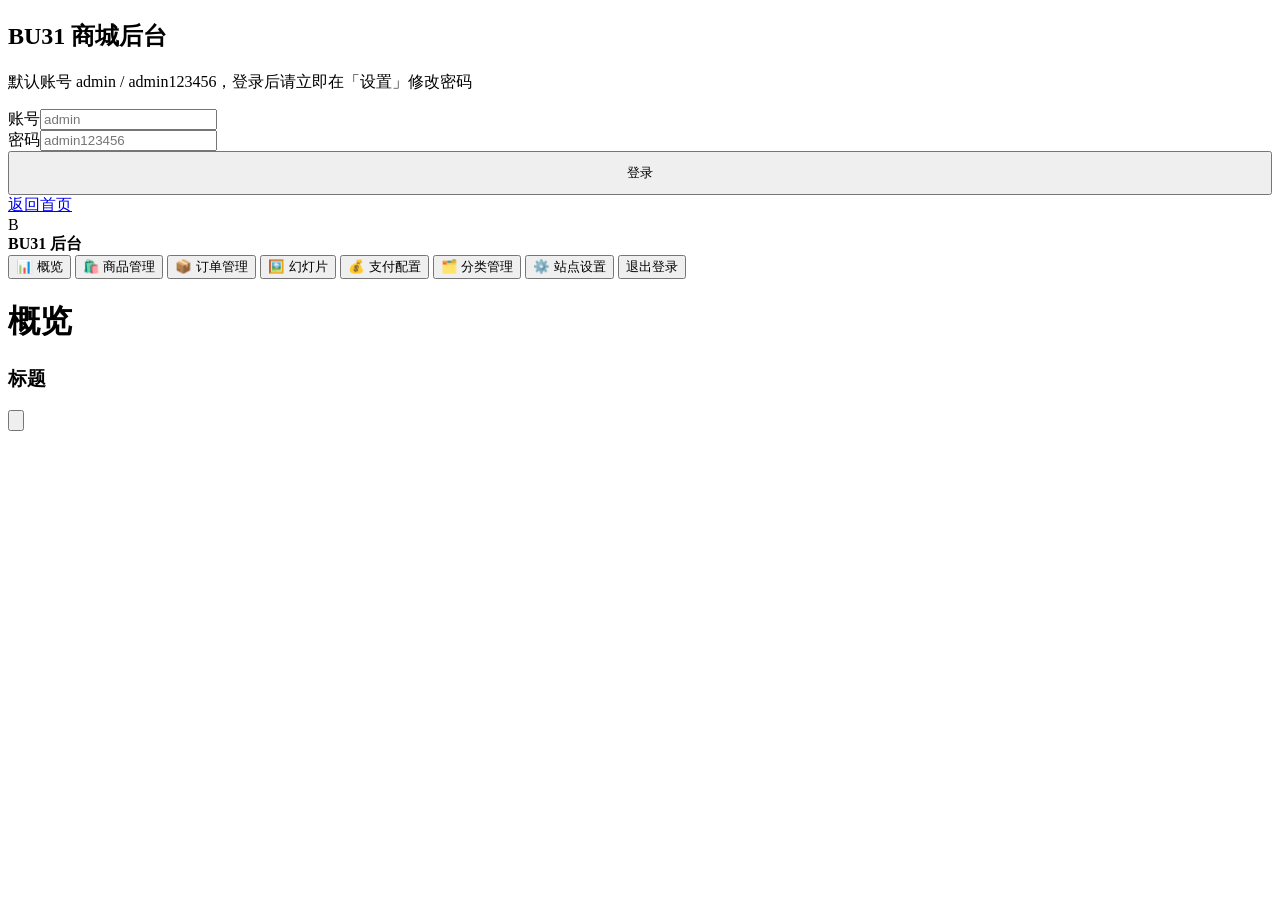
==== public/admin.html @ 2081dfa5 "init: BU31 极简卡密商城 (Cloudflare Workers + D1 + R2)" ====
<!DOCTYPE html>
<html lang="zh-CN" data-theme="light">
<head>
<meta charset="UTF-8">
<meta name="viewport" content="width=device-width, initial-scale=1">
<title>BU31 商城 · 管理后台</title>
<link rel="stylesheet" href="/css/style.css">
</head>
<body>

<!-- 登录 -->
<div class="admin-login" id="loginView">
  <div class="login-card">
    <h2>BU31 商城后台</h2>
    <p>默认账号 admin / admin123456，登录后请立即在「设置」修改密码</p>
    <div class="field"><label>账号</label><input id="loginUser" placeholder="admin" autocomplete="username"></div>
    <div class="field"><label>密码</label><input id="loginPass" type="password" placeholder="admin123456" autocomplete="current-password"></div>
    <button class="btn btn-primary" id="loginBtn" style="width:100%;padding:11px;justify-content:center;">登录</button>
    <a class="btn" href="/" style="width:100%;margin-top:10px;justify-content:center;">返回首页</a>
  </div>
</div>

<!-- 后台主体 -->
<div class="admin-shell hidden" id="adminView">
  <aside class="admin-side">
    <div class="brand"><div class="brand-logo">B</div><div class="brand-name"><b>BU31 后台</b></div></div>
    <nav class="admin-nav" id="adminNav">
      <button data-tab="overview" class="active">📊 概览</button>
      <button data-tab="products">🛍️ 商品管理</button>
      <button data-tab="orders">📦 订单管理</button>
      <button data-tab="banners">🖼️ 幻灯片</button>
      <button data-tab="gateways">💰 支付配置</button>
      <button data-tab="categories">🗂️ 分类管理</button>
      <button data-tab="settings">⚙️ 站点设置</button>
      <button class="spacer" id="logoutBtn">退出登录</button>
    </nav>
  </aside>
  <main class="admin-main">
    <div class="admin-head"><h1 id="adminTitle">概览</h1><span id="adminUser" style="font-size:13px;color:var(--color-ink-soft);"></span></div>
    <section class="admin-panel active" id="panel-overview"></section>
    <section class="admin-panel" id="panel-products"></section>
    <section class="admin-panel" id="panel-orders"></section>
    <section class="admin-panel" id="panel-banners"></section>
    <section class="admin-panel" id="panel-gateways"></section>
    <section class="admin-panel" id="panel-categories"></section>
    <section class="admin-panel" id="panel-settings"></section>
  </main>
</div>

<!-- 通用 Modal -->
<div class="modal-mask" id="modalMask">
  <div class="modal-card" id="modalCard">
    <div class="modal-head"><h3 id="modalTitle">标题</h3><button class="modal-close" id="modalClose"><svg viewBox="0 0 24 24" fill="none" stroke="currentColor" stroke-width="2"><path d="M18 6 6 18M6 6l12 12"/></svg></button></div>
    <div class="modal-body" id="modalBody"></div>
  </div>
</div>

<div class="toast" id="toast"></div>
<script src="/js/admin.js"></script>
</body>
</html>
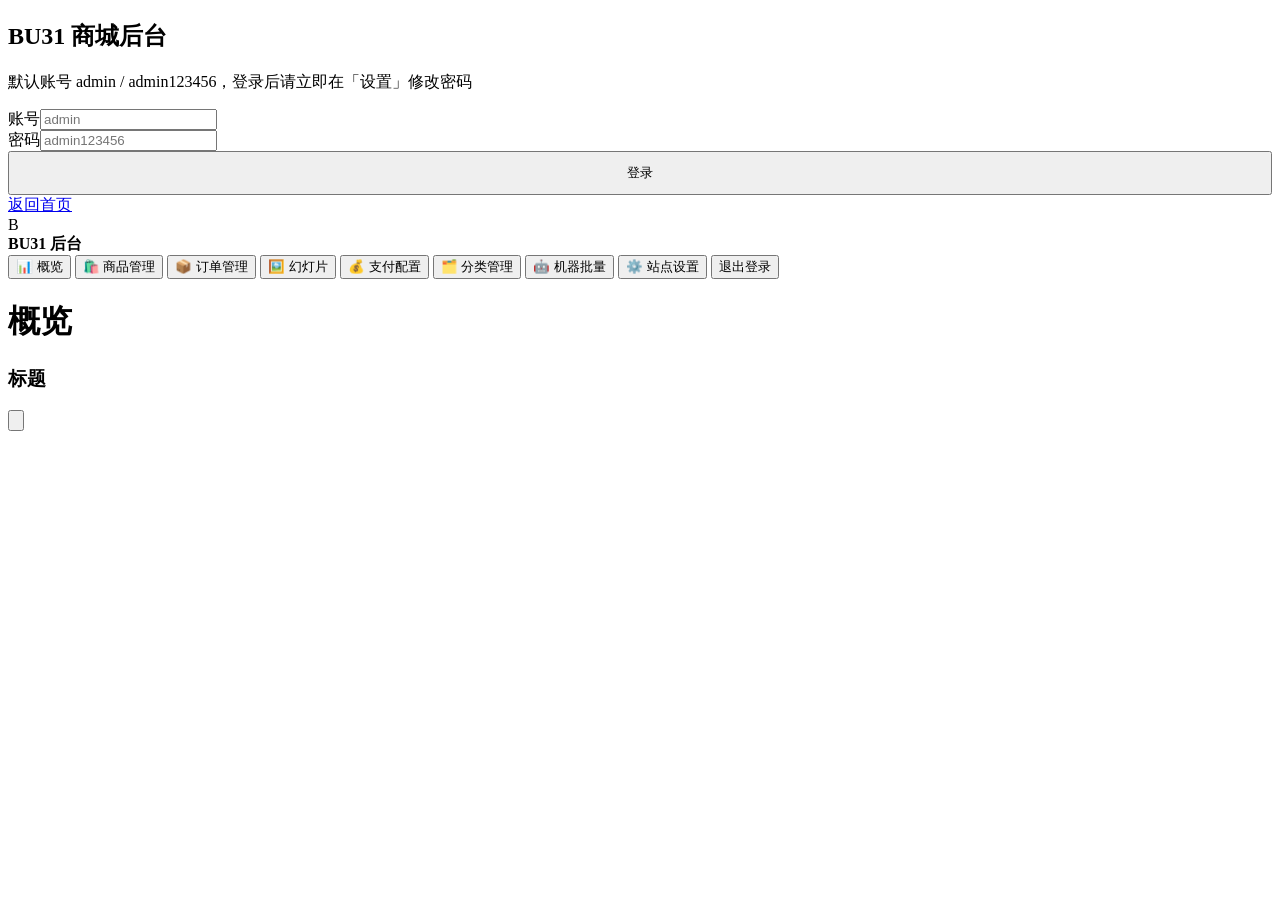
==== commit 2cc0d4a2: "security: 改密加旧密码校验 + 新增机器批量入口(AI运营/独立x-api-key)" ====
--- a/public/admin.html
+++ b/public/admin.html
@@ -31,6 +31,7 @@
       <button data-tab="banners">🖼️ 幻灯片</button>
       <button data-tab="gateways">💰 支付配置</button>
       <button data-tab="categories">🗂️ 分类管理</button>
+      <button data-tab="machine">🤖 机器批量</button>
       <button data-tab="settings">⚙️ 站点设置</button>
       <button class="spacer" id="logoutBtn">退出登录</button>
     </nav>
@@ -43,6 +44,7 @@
     <section class="admin-panel" id="panel-banners"></section>
     <section class="admin-panel" id="panel-gateways"></section>
     <section class="admin-panel" id="panel-categories"></section>
+    <section class="admin-panel" id="panel-machine"></section>
     <section class="admin-panel" id="panel-settings"></section>
   </main>
 </div>
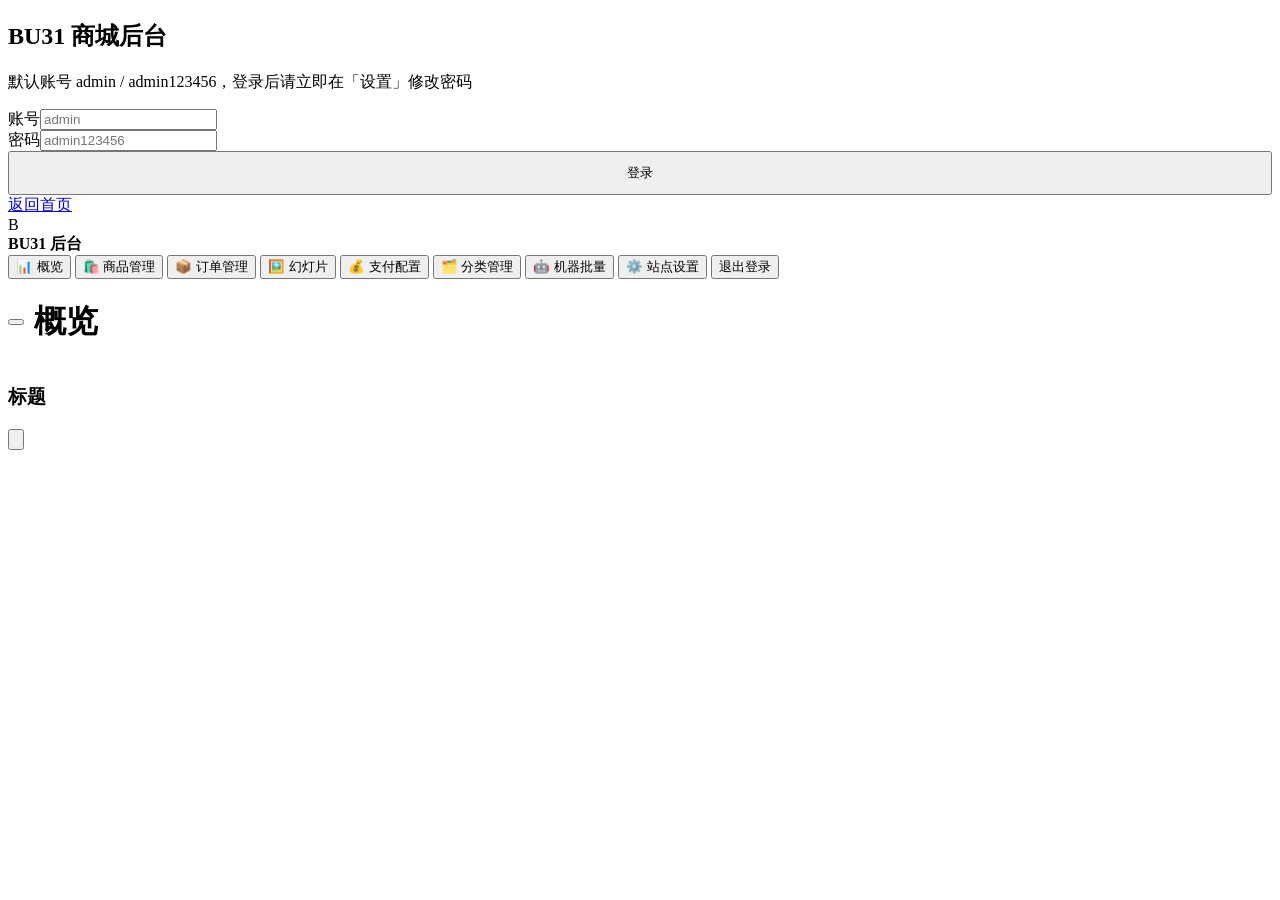
==== commit 56cdb20a: "fix: 后台商品/分类详情GET缺失(编辑空白)、机器批量价格x100、后台移动端侧栏开关、店铺弹窗移动适配" ====
--- a/public/admin.html
+++ b/public/admin.html
@@ -22,7 +22,8 @@
 
 <!-- 后台主体 -->
 <div class="admin-shell hidden" id="adminView">
-  <aside class="admin-side">
+  <div class="admin-mask" id="adminMask"></div>
+  <aside class="admin-side" id="adminSide">
     <div class="brand"><div class="brand-logo">B</div><div class="brand-name"><b>BU31 后台</b></div></div>
     <nav class="admin-nav" id="adminNav">
       <button data-tab="overview" class="active">📊 概览</button>
@@ -37,7 +38,13 @@
     </nav>
   </aside>
   <main class="admin-main">
-    <div class="admin-head"><h1 id="adminTitle">概览</h1><span id="adminUser" style="font-size:13px;color:var(--color-ink-soft);"></span></div>
+    <div class="admin-head">
+      <div style="display:flex;align-items:center;gap:10px;min-width:0;">
+        <button class="admin-menu-btn" id="adminMenuBtn" aria-label="打开菜单"><span></span><span></span><span></span></button>
+        <h1 id="adminTitle">概览</h1>
+      </div>
+      <span id="adminUser" style="font-size:13px;color:var(--color-ink-soft);"></span>
+    </div>
     <section class="admin-panel active" id="panel-overview"></section>
     <section class="admin-panel" id="panel-products"></section>
     <section class="admin-panel" id="panel-orders"></section>
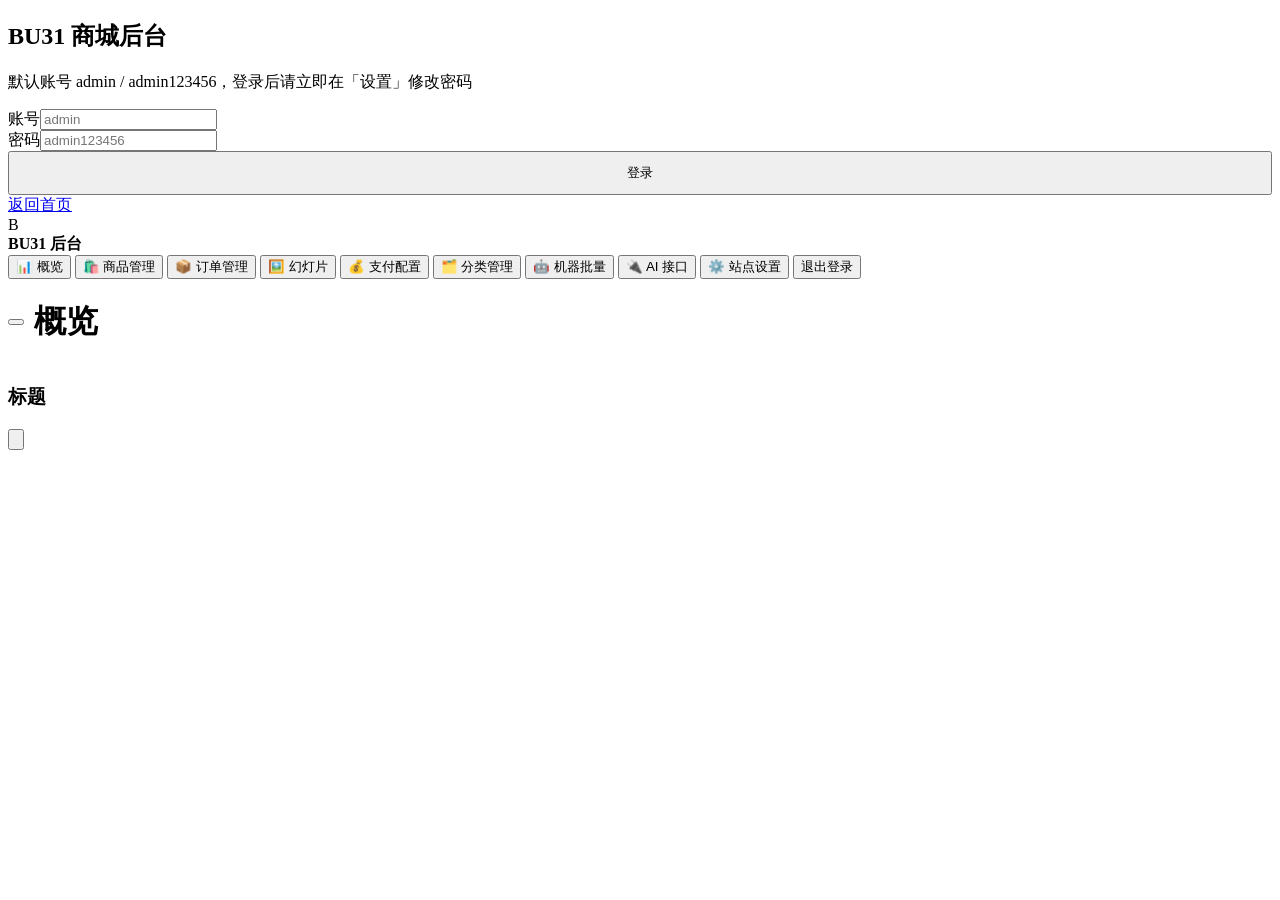
==== commit 2f303d09: "feat: 后台内置「AI 接口」页（Key状态/接口清单/一键复制发给AI） - 新增 GET /api/admin/machine-config：登录态返回 base_url/key_set/ke" ====
--- a/public/admin.html
+++ b/public/admin.html
@@ -33,6 +33,7 @@
       <button data-tab="gateways">💰 支付配置</button>
       <button data-tab="categories">🗂️ 分类管理</button>
       <button data-tab="machine">🤖 机器批量</button>
+      <button data-tab="aiapi">🔌 AI 接口</button>
       <button data-tab="settings">⚙️ 站点设置</button>
       <button class="spacer" id="logoutBtn">退出登录</button>
     </nav>
@@ -52,6 +53,7 @@
     <section class="admin-panel" id="panel-gateways"></section>
     <section class="admin-panel" id="panel-categories"></section>
     <section class="admin-panel" id="panel-machine"></section>
+    <section class="admin-panel" id="panel-aiapi"></section>
     <section class="admin-panel" id="panel-settings"></section>
   </main>
 </div>
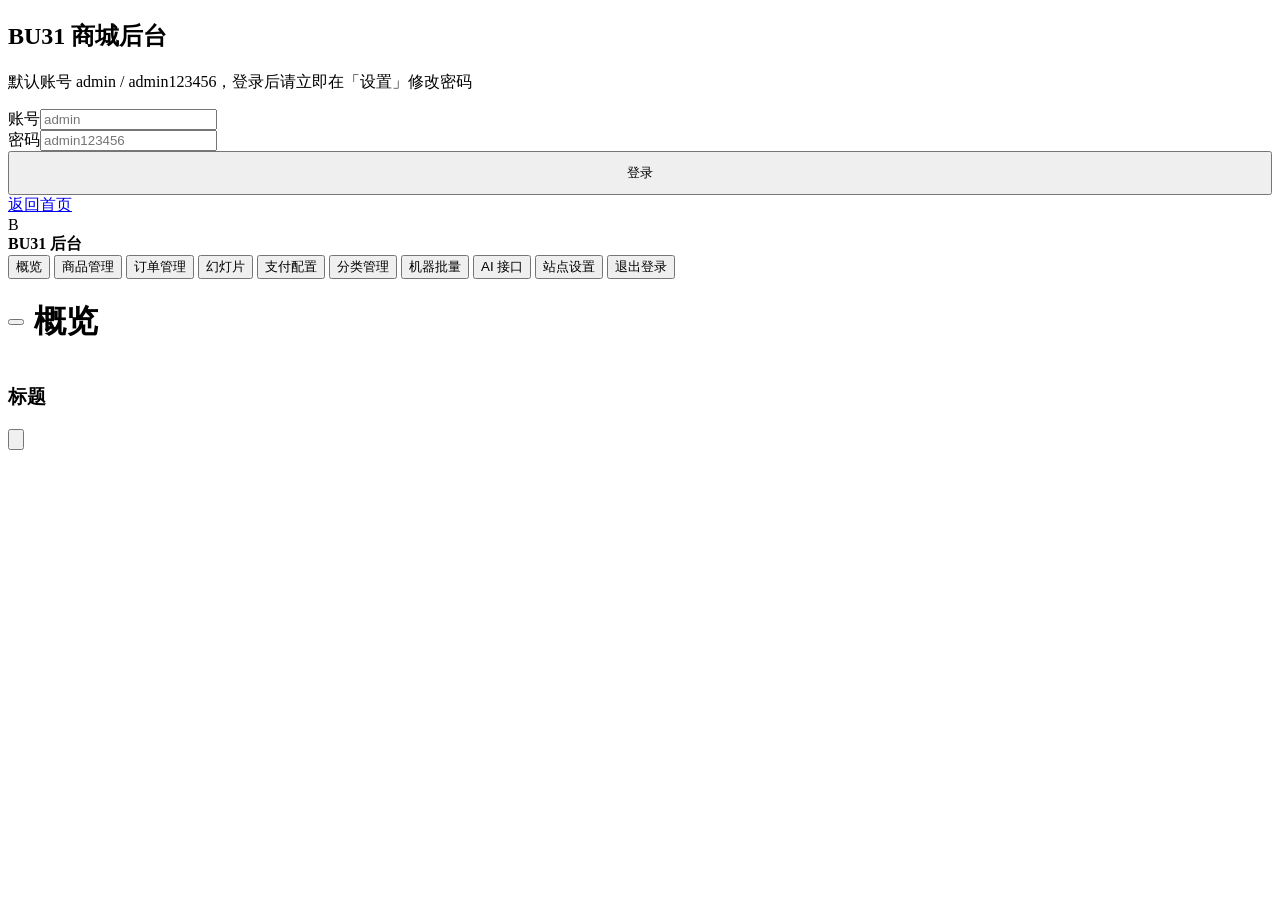
==== commit 95b42254: "fix: 后台侧栏去 emoji + 店铺桌面搜索改为圆形按钮下拉 - 后台 admin.html 侧栏 9 个按钮去掉 emoji（概览/商品管理/订单/幻灯片/支付/分类/机器批量/AI接口/设置" ====
--- a/public/admin.html
+++ b/public/admin.html
@@ -26,15 +26,15 @@
   <aside class="admin-side" id="adminSide">
     <div class="brand"><div class="brand-logo">B</div><div class="brand-name"><b>BU31 后台</b></div></div>
     <nav class="admin-nav" id="adminNav">
-      <button data-tab="overview" class="active">📊 概览</button>
-      <button data-tab="products">🛍️ 商品管理</button>
-      <button data-tab="orders">📦 订单管理</button>
-      <button data-tab="banners">🖼️ 幻灯片</button>
-      <button data-tab="gateways">💰 支付配置</button>
-      <button data-tab="categories">🗂️ 分类管理</button>
-      <button data-tab="machine">🤖 机器批量</button>
-      <button data-tab="aiapi">🔌 AI 接口</button>
-      <button data-tab="settings">⚙️ 站点设置</button>
+      <button data-tab="overview" class="active">概览</button>
+      <button data-tab="products">商品管理</button>
+      <button data-tab="orders">订单管理</button>
+      <button data-tab="banners">幻灯片</button>
+      <button data-tab="gateways">支付配置</button>
+      <button data-tab="categories">分类管理</button>
+      <button data-tab="machine">机器批量</button>
+      <button data-tab="aiapi">AI 接口</button>
+      <button data-tab="settings">站点设置</button>
       <button class="spacer" id="logoutBtn">退出登录</button>
     </nav>
   </aside>
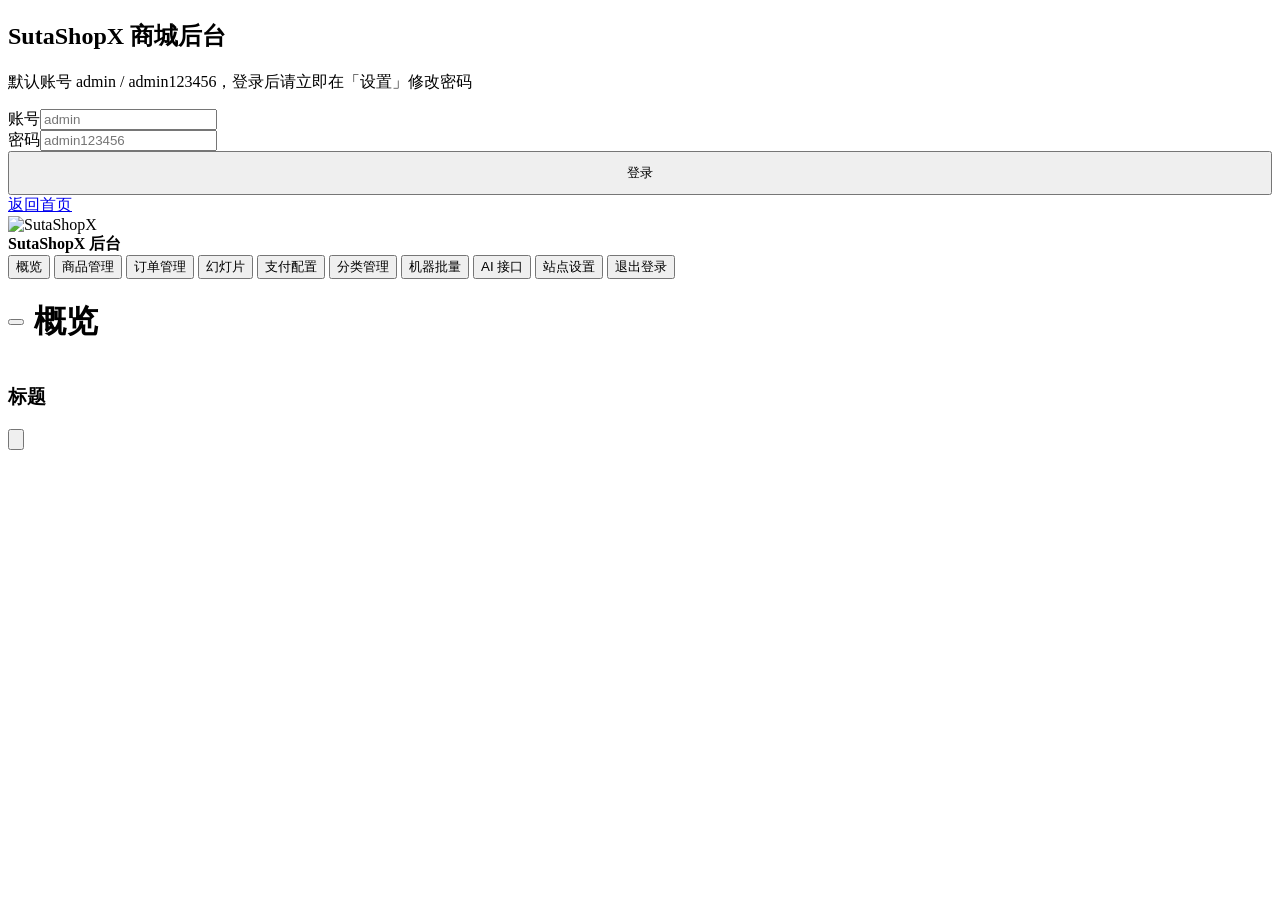
==== commit 927df43e: "rebrand: BU31 商城 → SutaShopX" ====
--- a/public/admin.html
+++ b/public/admin.html
@@ -3,15 +3,16 @@
 <head>
 <meta charset="UTF-8">
 <meta name="viewport" content="width=device-width, initial-scale=1">
-<title>BU31 商城 · 管理后台</title>
+<title>SutaShopX 商城 · 管理后台</title>
 <link rel="stylesheet" href="/css/style.css">
+<link rel="icon" type="image/png" href="/logo.png">
 </head>
 <body>
 
 <!-- 登录 -->
 <div class="admin-login" id="loginView">
   <div class="login-card">
-    <h2>BU31 商城后台</h2>
+    <h2>SutaShopX 商城后台</h2>
     <p>默认账号 admin / admin123456，登录后请立即在「设置」修改密码</p>
     <div class="field"><label>账号</label><input id="loginUser" placeholder="admin" autocomplete="username"></div>
     <div class="field"><label>密码</label><input id="loginPass" type="password" placeholder="admin123456" autocomplete="current-password"></div>
@@ -24,7 +25,7 @@
 <div class="admin-shell hidden" id="adminView">
   <div class="admin-mask" id="adminMask"></div>
   <aside class="admin-side" id="adminSide">
-    <div class="brand"><div class="brand-logo">B</div><div class="brand-name"><b>BU31 后台</b></div></div>
+    <div class="brand"><div class="brand-logo"><img src="/logo.png" alt="SutaShopX"></div><div class="brand-name"><b>SutaShopX 后台</b></div></div>
     <nav class="admin-nav" id="adminNav">
       <button data-tab="overview" class="active">概览</button>
       <button data-tab="products">商品管理</button>
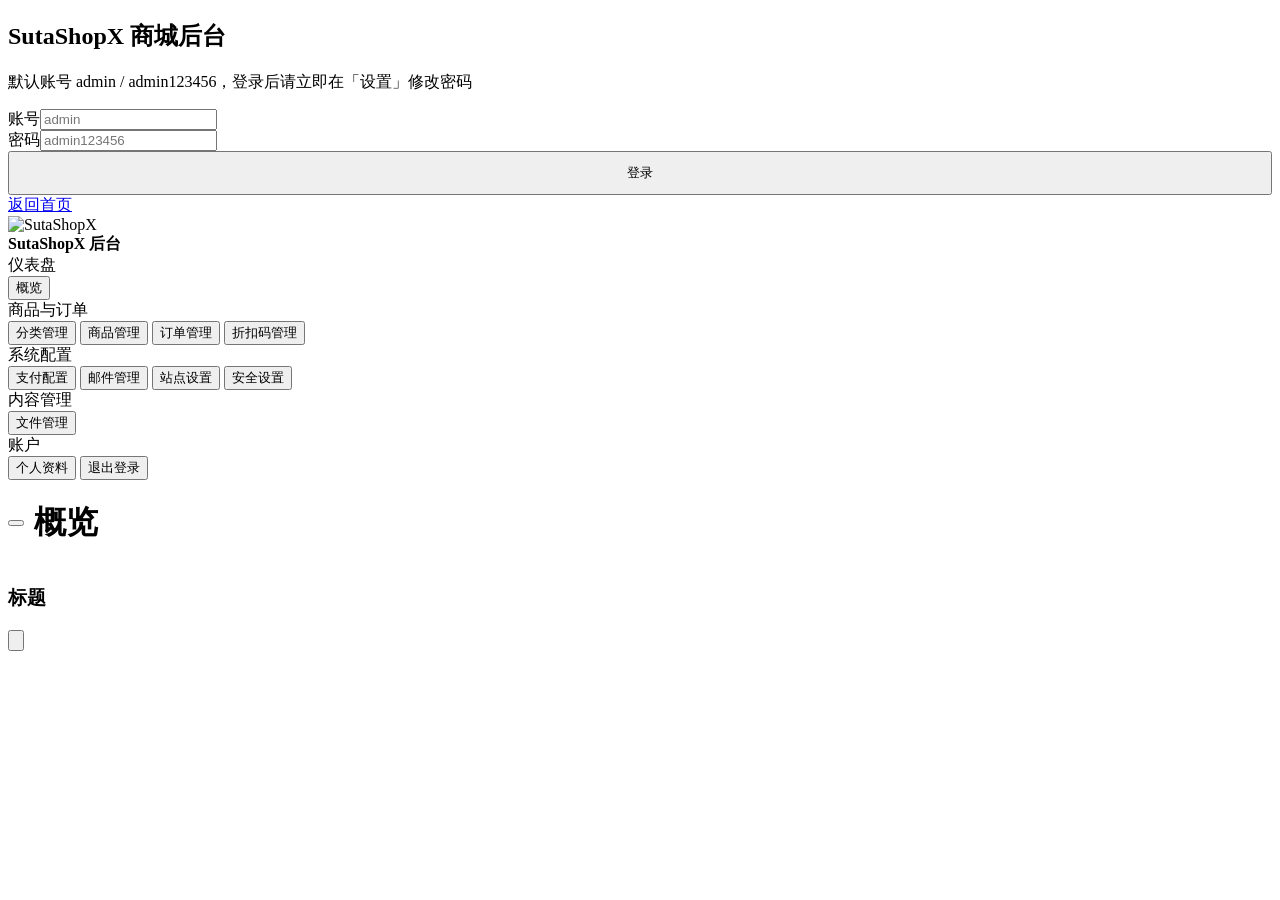
==== commit faf65195: "feat: 后台新增折扣码/邮件配置/安全设置/操作日志/个人资料 + 自举式D1结构迁移 - 折扣码管理：coupons 表 + 下单校验(百分比/固定额/最低额/次数/过期) + 支付后 used" ====
--- a/public/admin.html
+++ b/public/admin.html
@@ -27,15 +27,22 @@
   <aside class="admin-side" id="adminSide">
     <div class="brand"><div class="brand-logo"><img src="/logo.png" alt="SutaShopX"></div><div class="brand-name"><b>SutaShopX 后台</b></div></div>
     <nav class="admin-nav" id="adminNav">
+      <div class="nav-group"><span class="nav-label">仪表盘</span></div>
       <button data-tab="overview" class="active">概览</button>
+      <div class="nav-group"><span class="nav-label">商品与订单</span></div>
+      <button data-tab="categories">分类管理</button>
       <button data-tab="products">商品管理</button>
       <button data-tab="orders">订单管理</button>
-      <button data-tab="banners">幻灯片</button>
+      <button data-tab="coupons">折扣码管理</button>
+      <div class="nav-group"><span class="nav-label">系统配置</span></div>
       <button data-tab="gateways">支付配置</button>
-      <button data-tab="categories">分类管理</button>
-      <button data-tab="machine">机器批量</button>
-      <button data-tab="aiapi">AI 接口</button>
+      <button data-tab="emailconf">邮件管理</button>
       <button data-tab="settings">站点设置</button>
+      <button data-tab="security">安全设置</button>
+      <div class="nav-group"><span class="nav-label">内容管理</span></div>
+      <button data-tab="files">文件管理</button>
+      <div class="nav-group"><span class="nav-label">账户</span></div>
+      <button data-tab="profile">个人资料</button>
       <button class="spacer" id="logoutBtn">退出登录</button>
     </nav>
   </aside>
@@ -48,14 +55,20 @@
       <span id="adminUser" style="font-size:13px;color:var(--color-ink-soft);"></span>
     </div>
     <section class="admin-panel active" id="panel-overview"></section>
+    <section class="admin-panel" id="panel-categories"></section>
     <section class="admin-panel" id="panel-products"></section>
     <section class="admin-panel" id="panel-orders"></section>
+    <section class="admin-panel" id="panel-coupons"></section>
+    <section class="admin-panel" id="panel-gateways"></section>
+    <section class="admin-panel" id="panel-emailconf"></section>
+    <section class="admin-panel" id="panel-settings"></section>
+    <section class="admin-panel" id="panel-security"></section>
+    <section class="admin-panel" id="panel-files"></section>
+    <section class="admin-panel" id="panel-profile"></section>
+    <!-- 旧面板保留(不在主导航中) -->
     <section class="admin-panel" id="panel-banners"></section>
-    <section class="admin-panel" id="panel-gateways"></section>
-    <section class="admin-panel" id="panel-categories"></section>
     <section class="admin-panel" id="panel-machine"></section>
     <section class="admin-panel" id="panel-aiapi"></section>
-    <section class="admin-panel" id="panel-settings"></section>
   </main>
 </div>
 
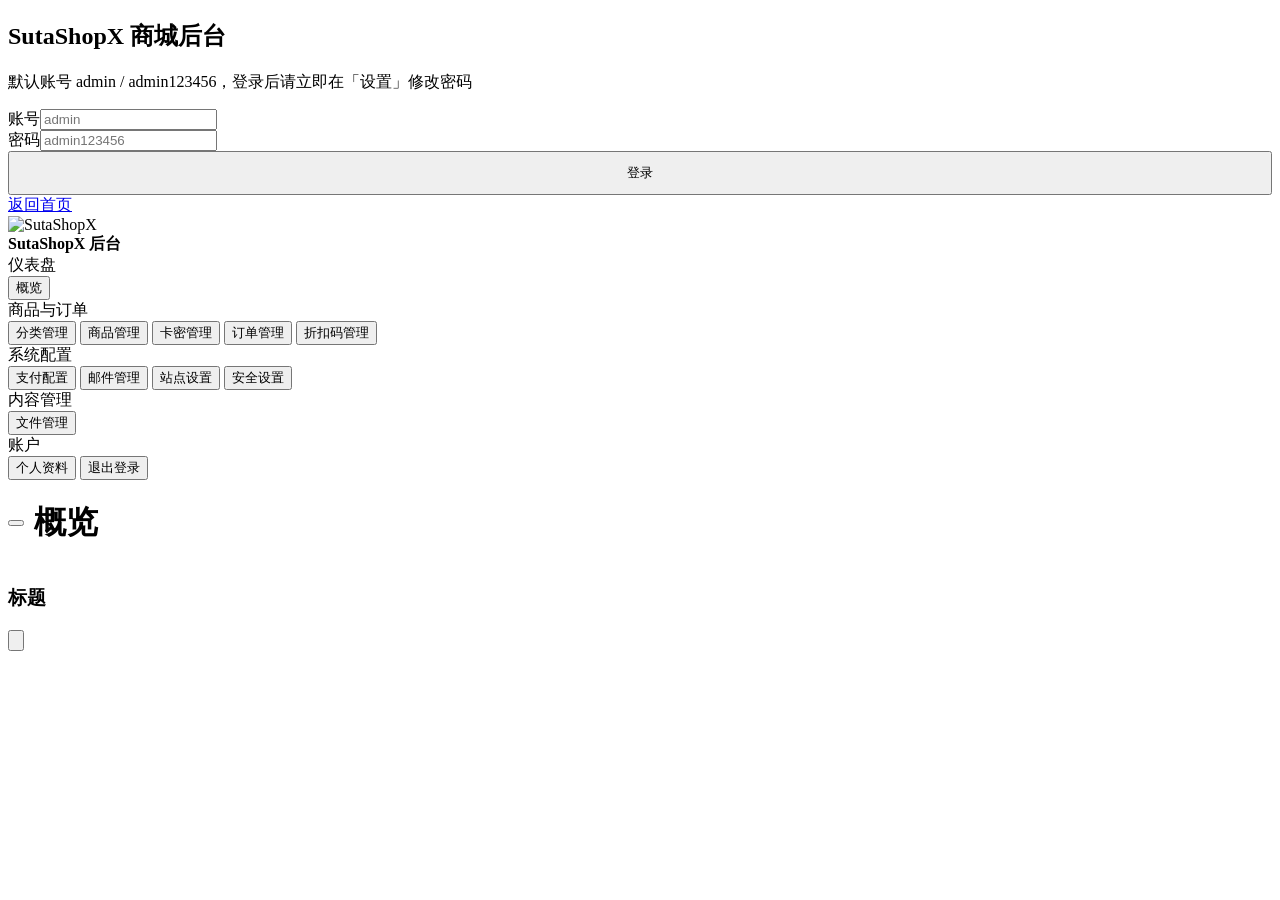
==== commit 133cc473: "feat: 后台新增顶层「卡密管理」菜单（复用 openKeys 模态，无需新后端） - admin.html：商品与订单分组下新增「卡密管理」按钮 + panel-cards - admin.js：" ====
--- a/public/admin.html
+++ b/public/admin.html
@@ -32,6 +32,7 @@
       <div class="nav-group"><span class="nav-label">商品与订单</span></div>
       <button data-tab="categories">分类管理</button>
       <button data-tab="products">商品管理</button>
+      <button data-tab="cards">卡密管理</button>
       <button data-tab="orders">订单管理</button>
       <button data-tab="coupons">折扣码管理</button>
       <div class="nav-group"><span class="nav-label">系统配置</span></div>
@@ -57,6 +58,7 @@
     <section class="admin-panel active" id="panel-overview"></section>
     <section class="admin-panel" id="panel-categories"></section>
     <section class="admin-panel" id="panel-products"></section>
+    <section class="admin-panel" id="panel-cards"></section>
     <section class="admin-panel" id="panel-orders"></section>
     <section class="admin-panel" id="panel-coupons"></section>
     <section class="admin-panel" id="panel-gateways"></section>
